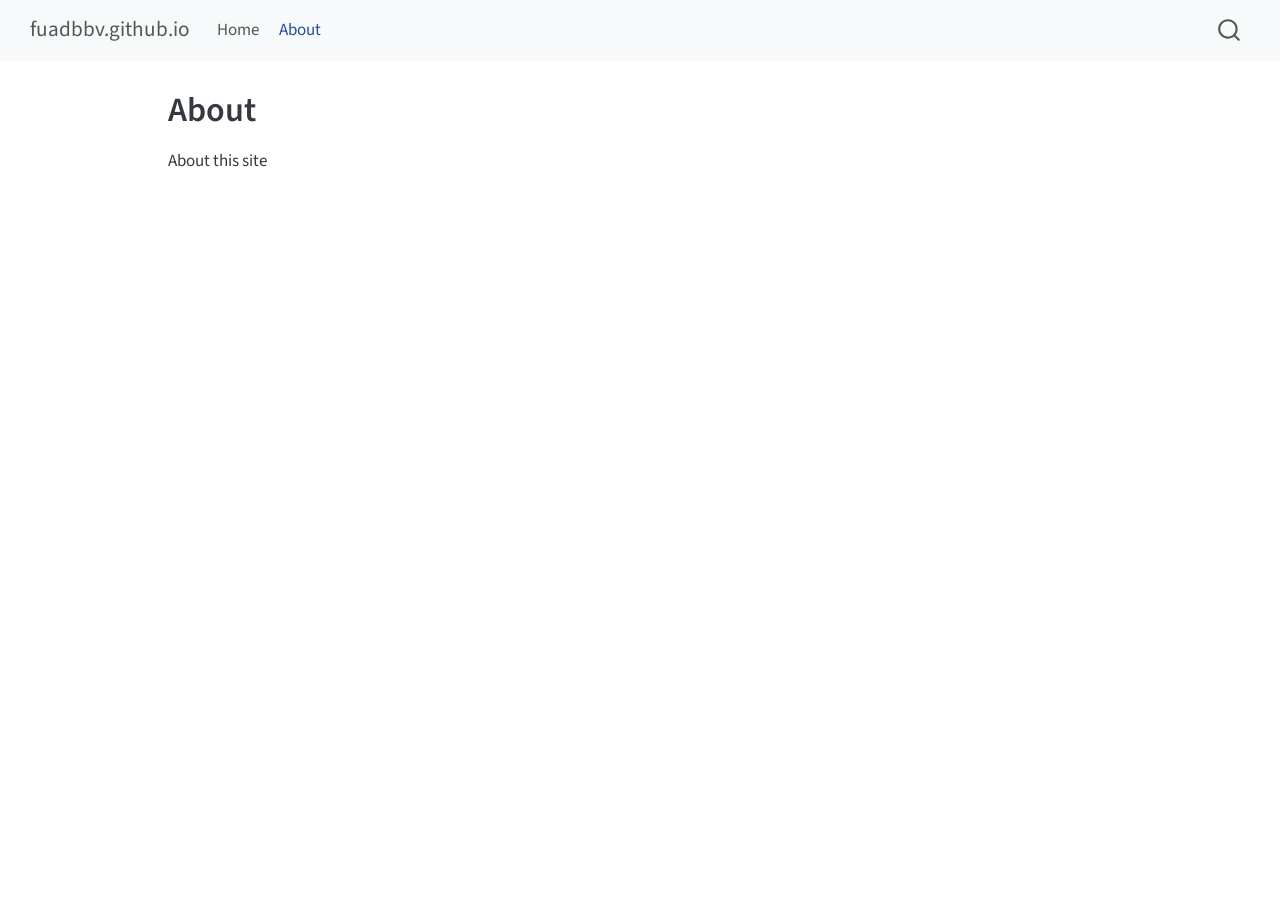
==== about.html @ befd970f "Built site for gh-pages" ====
<!DOCTYPE html>
<html xmlns="http://www.w3.org/1999/xhtml" lang="en" xml:lang="en"><head>

<meta charset="utf-8">
<meta name="generator" content="quarto-1.10.18">

<meta name="viewport" content="width=device-width, initial-scale=1.0, user-scalable=yes">


<title>About – fuadbbv.github.io</title>
<style>
/* Default styles provided by pandoc.
** See https://pandoc.org/MANUAL.html#variables-for-html for config info.
*/
span.smallcaps{font-variant: small-caps;}
div.columns{display: flex; gap: 1.5em;}
div.column{flex: auto;}
@media screen {
div.columns{gap: min(4vw, 1.5em);}
div.column{overflow-x: auto;}
}
div.hanging-indent{margin-left: 1.5em; text-indent: -1.5em;}
ul.task-list{list-style: none;}
ul.task-list li input[type="checkbox"] {
  width: 0.8em;
  margin: 0 0.8em 0.2em -1em; /* quarto-specific, see https://github.com/quarto-dev/quarto-cli/issues/4556 */ 
  vertical-align: middle;
}
</style>


<script src="site_libs/quarto-nav/quarto-nav.js"></script>
<script src="site_libs/quarto-nav/headroom.min.js"></script>
<script src="site_libs/clipboard/clipboard.min.js"></script>
<script src="site_libs/quarto-search/autocomplete.umd.js"></script>
<script src="site_libs/quarto-search/fuse.min.js"></script>
<script src="site_libs/quarto-search/quarto-search.js"></script>
<meta name="quarto:offset" content="./">
<script src="site_libs/quarto-html/quarto.js" type="module"></script>
<script src="site_libs/quarto-html/tabsets/tabsets.js" type="module"></script>
<script src="site_libs/quarto-html/popper.min.js"></script>
<script src="site_libs/quarto-html/tippy.umd.min.js"></script>
<script src="site_libs/quarto-html/anchor.min.js"></script>
<link href="site_libs/quarto-html/tippy.css" rel="stylesheet">
<link href="site_libs/quarto-html/quarto-syntax-highlighting-64a204ab8560d761af7679ceaba22944.css" rel="stylesheet" id="quarto-text-highlighting-styles">
<script src="site_libs/bootstrap/bootstrap.min.js"></script>
<link href="site_libs/bootstrap/bootstrap-icons.css" rel="stylesheet">
<link href="site_libs/bootstrap/bootstrap-7c0f67eba7e864f644f943ef9a6fd48f.min.css" rel="stylesheet" append-hash="true" id="quarto-bootstrap" data-mode="light">
<script id="quarto-search-options" type="application/json">{
  "location": "navbar",
  "copy-button": false,
  "collapse-after": 3,
  "panel-placement": "end",
  "type": "overlay",
  "limit": 50,
  "keyboard-shortcut": [
    "f",
    "/",
    "s"
  ],
  "show-item-context": false,
  "language": {
    "search-no-results-text": "No results",
    "search-matching-documents-text": "matching documents",
    "search-copy-link-title": "Copy link to search",
    "search-hide-matches-text": "Hide additional matches",
    "search-more-match-text": "more match in this document",
    "search-more-matches-text": "more matches in this document",
    "search-clear-button-title": "Clear",
    "search-text-placeholder": "",
    "search-detached-cancel-button-title": "Cancel",
    "search-submit-button-title": "Submit",
    "search-label": "Search"
  }
}</script>


<link rel="stylesheet" href="styles.css">
</head>

<body class="nav-fixed quarto-light">

<div id="quarto-search-results"></div>
  <header id="quarto-header" class="headroom fixed-top">
    <nav class="navbar navbar-expand-lg " data-bs-theme="dark">
      <div class="navbar-container container-fluid">
      <div class="navbar-brand-container mx-auto">
    <a class="navbar-brand" href="./index.html">
    <span class="navbar-title">fuadbbv.github.io</span>
    </a>
  </div>
            <div id="quarto-search" class="" title="Search"></div>
          <button class="navbar-toggler" type="button" data-bs-toggle="collapse" data-bs-target="#navbarCollapse" aria-controls="navbarCollapse" role="menu" aria-expanded="false" aria-label="Toggle navigation" onclick="if (window.quartoToggleHeadroom) { window.quartoToggleHeadroom(); }">
  <span class="navbar-toggler-icon"></span>
</button>
          <div class="collapse navbar-collapse" id="navbarCollapse">
            <ul class="navbar-nav navbar-nav-scroll me-auto">
  <li class="nav-item">
    <a class="nav-link" href="./index.html"> 
<span class="menu-text">Home</span></a>
  </li>  
  <li class="nav-item">
    <a class="nav-link active" href="./about.html" aria-current="page"> 
<span class="menu-text">About</span></a>
  </li>  
</ul>
          </div> <!-- /navcollapse -->
            <div class="quarto-navbar-tools">
</div>
      </div> <!-- /container-fluid -->
    </nav>
</header>
<!-- content -->
<div id="quarto-content" class="quarto-container page-columns page-rows-contents page-layout-article page-navbar">
<!-- sidebar -->
<!-- margin-sidebar -->
    <div id="quarto-margin-sidebar" class="sidebar margin-sidebar zindex-bottom">
        
    </div>
<!-- main -->
<main class="content" id="quarto-document-content">

<header id="title-block-header" class="quarto-title-block default">
<div class="quarto-title">
<h1 class="title">About</h1>
</div>



<div class="quarto-title-meta">

    
  
    
  </div>
  


</header>


<p>About this site</p>



</main> <!-- /main -->
<script id="quarto-html-after-body" type="application/javascript">
  window.document.addEventListener("DOMContentLoaded", function (event) {
    const icon = "";
    const anchorJS = new window.AnchorJS();
    anchorJS.options = {
      placement: 'right',
      icon: icon
    };
    anchorJS.add('.anchored');
    const isCodeAnnotation = (el) => {
      for (const clz of el.classList) {
        if (clz.startsWith('code-annotation-')) {                     
          return true;
        }
      }
      return false;
    }
    const onCopySuccess = function(e) {
      // button target
      const button = e.trigger;
      // don't keep focus
      button.blur();
      // flash "checked"
      button.classList.add('code-copy-button-checked');
      var currentTitle = button.getAttribute("title");
      button.setAttribute("title", "Copied!");
      let tooltip;
      if (window.bootstrap) {
        button.setAttribute("data-bs-toggle", "tooltip");
        button.setAttribute("data-bs-placement", "left");
        button.setAttribute("data-bs-title", "Copied!");
        tooltip = new bootstrap.Tooltip(button, 
          { trigger: "manual", 
            customClass: "code-copy-button-tooltip",
            offset: [0, -8]});
        tooltip.show();    
      }
      setTimeout(function() {
        if (tooltip) {
          tooltip.hide();
          button.removeAttribute("data-bs-title");
          button.removeAttribute("data-bs-toggle");
          button.removeAttribute("data-bs-placement");
        }
        button.setAttribute("title", currentTitle);
        button.classList.remove('code-copy-button-checked');
      }, 1000);
      // clear code selection
      e.clearSelection();
    }
    const getTextToCopy = function(trigger) {
      const outerScaffold = trigger.parentElement.cloneNode(true);
      const codeEl = outerScaffold.querySelector('code');
      for (const childEl of codeEl.children) {
        if (isCodeAnnotation(childEl)) {
          childEl.remove();
        }
      }
      return codeEl.innerText;
    }
    const clipboard = new window.ClipboardJS('.code-copy-button:not([data-in-quarto-modal])', {
      text: getTextToCopy
    });
    clipboard.on('success', onCopySuccess);
    if (window.document.getElementById('quarto-embedded-source-code-modal')) {
      const clipboardModal = new window.ClipboardJS('.code-copy-button[data-in-quarto-modal]', {
        text: getTextToCopy,
        container: window.document.getElementById('quarto-embedded-source-code-modal')
      });
      clipboardModal.on('success', onCopySuccess);
    }
      var localhostRegex = new RegExp(/^(?:http|https):\/\/localhost\:?[0-9]*\//);
      var mailtoRegex = new RegExp(/^mailto:/);
        var filterRegex = new RegExp('/' + window.location.host + '/');
      var isInternal = (href) => {
          return filterRegex.test(href) || localhostRegex.test(href) || mailtoRegex.test(href);
      }
      // Inspect non-navigation links and adorn them if external
     var links = window.document.querySelectorAll('a[href]:not(.nav-link):not(.navbar-brand):not(.toc-action):not(.sidebar-link):not(.sidebar-item-toggle):not(.pagination-link):not(.no-external):not([aria-hidden]):not(.dropdown-item):not(.quarto-navigation-tool):not(.about-link)');
      for (var i=0; i<links.length; i++) {
        const link = links[i];
        if (!isInternal(link.href)) {
          // undo the damage that might have been done by quarto-nav.js in the case of
          // links that we want to consider external
          if (link.dataset.originalHref !== undefined) {
            link.href = link.dataset.originalHref;
          }
        }
      }
    function tippyHover(el, contentFn, onTriggerFn, onUntriggerFn) {
      const config = {
        allowHTML: true,
        maxWidth: 500,
        delay: 100,
        arrow: false,
        appendTo: function(el) {
            return el.parentElement;
        },
        interactive: true,
        interactiveBorder: 10,
        theme: 'quarto',
        placement: 'bottom-start',
      };
      if (contentFn) {
        config.content = contentFn;
      }
      if (onTriggerFn) {
        config.onTrigger = onTriggerFn;
      }
      if (onUntriggerFn) {
        config.onUntrigger = onUntriggerFn;
      }
      window.tippy(el, config); 
    }
    const noterefs = window.document.querySelectorAll('a[role="doc-noteref"]');
    for (var i=0; i<noterefs.length; i++) {
      const ref = noterefs[i];
      tippyHover(ref, function() {
        // use id or data attribute instead here
        let href = ref.getAttribute('data-footnote-href') || ref.getAttribute('href');
        try { href = new URL(href).hash; } catch {}
        const id = href.replace(/^#\/?/, "");
        const note = window.document.getElementById(id);
        if (note) {
          return note.innerHTML;
        } else {
          return "";
        }
      });
    }
    const xrefs = window.document.querySelectorAll('a.quarto-xref');
    const processXRef = (id, note) => {
      // Strip column container classes
      const stripColumnClz = (el) => {
        el.classList.remove("page-full", "page-columns");
        if (el.children) {
          for (const child of el.children) {
            stripColumnClz(child);
          }
        }
      }
      stripColumnClz(note)
      if (id === null || id.startsWith('sec-')) {
        // Special case sections, only their first couple elements
        const container = document.createElement("div");
        if (note.children && note.children.length > 2) {
          container.appendChild(note.children[0].cloneNode(true));
          for (let i = 1; i < note.children.length; i++) {
            const child = note.children[i];
            if (child.tagName === "P" && child.innerText === "") {
              continue;
            } else {
              container.appendChild(child.cloneNode(true));
              break;
            }
          }
          if (window.Quarto?.typesetMath) {
            window.Quarto.typesetMath(container);
          }
          return container.innerHTML
        } else {
          if (window.Quarto?.typesetMath) {
            window.Quarto.typesetMath(note);
          }
          return note.innerHTML;
        }
      } else {
        // Remove any anchor links if they are present
        const anchorLink = note.querySelector('a.anchorjs-link');
        if (anchorLink) {
          anchorLink.remove();
        }
        if (window.Quarto?.typesetMath) {
          window.Quarto.typesetMath(note);
        }
        if (note.classList.contains("callout")) {
          return note.outerHTML;
        } else {
          return note.innerHTML;
        }
      }
    }
    for (var i=0; i<xrefs.length; i++) {
      const xref = xrefs[i];
      tippyHover(xref, undefined, function(instance) {
        instance.disable();
        let url = xref.getAttribute('href');
        let hash = undefined; 
        if (url.startsWith('#')) {
          hash = url;
        } else {
          try { hash = new URL(url).hash; } catch {}
        }
        if (hash) {
          const id = hash.replace(/^#\/?/, "");
          const note = window.document.getElementById(id);
          if (note !== null) {
            try {
              const html = processXRef(id, note.cloneNode(true));
              instance.setContent(html);
            } finally {
              instance.enable();
              instance.show();
            }
          } else {
            // See if we can fetch this
            fetch(url.split('#')[0])
            .then(res => res.text())
            .then(html => {
              const parser = new DOMParser();
              const htmlDoc = parser.parseFromString(html, "text/html");
              const note = htmlDoc.getElementById(id);
              if (note !== null) {
                const html = processXRef(id, note);
                instance.setContent(html);
              } 
            }).finally(() => {
              instance.enable();
              instance.show();
            });
          }
        } else {
          // See if we can fetch a full url (with no hash to target)
          // This is a special case and we should probably do some content thinning / targeting
          fetch(url)
          .then(res => res.text())
          .then(html => {
            const parser = new DOMParser();
            const htmlDoc = parser.parseFromString(html, "text/html");
            const note = htmlDoc.querySelector('main.content');
            if (note !== null) {
              // This should only happen for chapter cross references
              // (since there is no id in the URL)
              // remove the first header
              if (note.children.length > 0 && note.children[0].tagName === "HEADER") {
                note.children[0].remove();
              }
              const html = processXRef(null, note);
              instance.setContent(html);
            } 
          }).finally(() => {
            instance.enable();
            instance.show();
          });
        }
      }, function(instance) {
      });
    }
        let selectedAnnoteEl;
        const selectorForAnnotation = ( cell, annotation) => {
          let cellAttr = 'data-code-cell="' + cell + '"';
          let lineAttr = 'data-code-annotation="' +  annotation + '"';
          const selector = 'span[' + cellAttr + '][' + lineAttr + ']';
          return selector;
        }
        const selectCodeLines = (annoteEl) => {
          const doc = window.document;
          const targetCell = annoteEl.getAttribute("data-target-cell");
          const targetAnnotation = annoteEl.getAttribute("data-target-annotation");
          const annoteSpan = window.document.querySelector(selectorForAnnotation(targetCell, targetAnnotation));
          const lines = annoteSpan.getAttribute("data-code-lines").split(",");
          const lineIds = lines.map((line) => {
            return targetCell + "-" + line;
          })
          let top = null;
          let height = null;
          let parent = null;
          if (lineIds.length > 0) {
              //compute the position of the single el (top and bottom and make a div)
              const el = window.document.getElementById(lineIds[0]);
              top = el.offsetTop;
              height = el.offsetHeight;
              parent = el.parentElement.parentElement;
            if (lineIds.length > 1) {
              const lastEl = window.document.getElementById(lineIds[lineIds.length - 1]);
              const bottom = lastEl.offsetTop + lastEl.offsetHeight;
              height = bottom - top;
            }
            if (top !== null && height !== null && parent !== null) {
              // cook up a div (if necessary) and position it 
              let div = window.document.getElementById("code-annotation-line-highlight");
              if (div === null) {
                div = window.document.createElement("div");
                div.setAttribute("id", "code-annotation-line-highlight");
                div.style.position = 'absolute';
                parent.appendChild(div);
              }
              div.style.top = top - 2 + "px";
              div.style.height = height + 4 + "px";
              div.style.left = 0;
              let gutterDiv = window.document.getElementById("code-annotation-line-highlight-gutter");
              if (gutterDiv === null) {
                gutterDiv = window.document.createElement("div");
                gutterDiv.setAttribute("id", "code-annotation-line-highlight-gutter");
                gutterDiv.style.position = 'absolute';
                const codeCell = window.document.getElementById(targetCell);
                const gutter = codeCell.querySelector('.code-annotation-gutter');
                gutter.appendChild(gutterDiv);
              }
              gutterDiv.style.top = top - 2 + "px";
              gutterDiv.style.height = height + 4 + "px";
            }
            selectedAnnoteEl = annoteEl;
          }
        };
        const unselectCodeLines = () => {
          const elementsIds = ["code-annotation-line-highlight", "code-annotation-line-highlight-gutter"];
          elementsIds.forEach((elId) => {
            const div = window.document.getElementById(elId);
            if (div) {
              div.remove();
            }
          });
          selectedAnnoteEl = undefined;
        };
          // Handle positioning of the toggle
      window.addEventListener(
        "resize",
        throttle(() => {
          elRect = undefined;
          if (selectedAnnoteEl) {
            selectCodeLines(selectedAnnoteEl);
          }
        }, 10)
      );
      function throttle(fn, ms) {
      let throttle = false;
      let timer;
        return (...args) => {
          if(!throttle) { // first call gets through
              fn.apply(this, args);
              throttle = true;
          } else { // all the others get throttled
              if(timer) clearTimeout(timer); // cancel #2
              timer = setTimeout(() => {
                fn.apply(this, args);
                timer = throttle = false;
              }, ms);
          }
        };
      }
        // Attach click handler to the DT
        const annoteDls = window.document.querySelectorAll('dt[data-target-cell]');
        for (const annoteDlNode of annoteDls) {
          annoteDlNode.addEventListener('click', (event) => {
            const clickedEl = event.target;
            if (clickedEl !== selectedAnnoteEl) {
              unselectCodeLines();
              const activeEl = window.document.querySelector('dt[data-target-cell].code-annotation-active');
              if (activeEl) {
                activeEl.classList.remove('code-annotation-active');
              }
              selectCodeLines(clickedEl);
              clickedEl.classList.add('code-annotation-active');
            } else {
              // Unselect the line
              unselectCodeLines();
              clickedEl.classList.remove('code-annotation-active');
            }
          });
        }
    const findCites = (el) => {
      const parentEl = el.parentElement;
      if (parentEl) {
        const cites = parentEl.dataset.cites;
        if (cites) {
          return {
            el,
            cites: cites.split(' ')
          };
        } else {
          return findCites(el.parentElement)
        }
      } else {
        return undefined;
      }
    };
    var bibliorefs = window.document.querySelectorAll('a[role="doc-biblioref"]');
    for (var i=0; i<bibliorefs.length; i++) {
      const ref = bibliorefs[i];
      const citeInfo = findCites(ref);
      if (citeInfo) {
        tippyHover(citeInfo.el, function() {
          var popup = window.document.createElement('div');
          citeInfo.cites.forEach(function(cite) {
            var citeDiv = window.document.createElement('div');
            citeDiv.classList.add('hanging-indent');
            citeDiv.classList.add('csl-entry');
            var biblioDiv = window.document.getElementById('ref-' + cite);
            if (biblioDiv) {
              citeDiv.innerHTML = biblioDiv.innerHTML;
            }
            popup.appendChild(citeDiv);
          });
          return popup.innerHTML;
        });
      }
    }
  });
  </script>
</div> <!-- /content -->




</body></html>
---- site_libs/quarto-html/tippy.css ----
.tippy-box[data-animation=fade][data-state=hidden]{opacity:0}[data-tippy-root]{max-width:calc(100vw - 10px)}.tippy-box{position:relative;background-color:#333;color:#fff;border-radius:4px;font-size:14px;line-height:1.4;white-space:normal;outline:0;transition-property:transform,visibility,opacity}.tippy-box[data-placement^=top]>.tippy-arrow{bottom:0}.tippy-box[data-placement^=top]>.tippy-arrow:before{bottom:-7px;left:0;border-width:8px 8px 0;border-top-color:initial;transform-origin:center top}.tippy-box[data-placement^=bottom]>.tippy-arrow{top:0}.tippy-box[data-placement^=bottom]>.tippy-arrow:before{top:-7px;left:0;border-width:0 8px 8px;border-bottom-color:initial;transform-origin:center bottom}.tippy-box[data-placement^=left]>.tippy-arrow{right:0}.tippy-box[data-placement^=left]>.tippy-arrow:before{border-width:8px 0 8px 8px;border-left-color:initial;right:-7px;transform-origin:center left}.tippy-box[data-placement^=right]>.tippy-arrow{left:0}.tippy-box[data-placement^=right]>.tippy-arrow:before{left:-7px;border-width:8px 8px 8px 0;border-right-color:initial;transform-origin:center right}.tippy-box[data-inertia][data-state=visible]{transition-timing-function:cubic-bezier(.54,1.5,.38,1.11)}.tippy-arrow{width:16px;height:16px;color:#333}.tippy-arrow:before{content:"";position:absolute;border-color:transparent;border-style:solid}.tippy-content{position:relative;padding:5px 9px;z-index:1}
---- site_libs/quarto-html/quarto-syntax-highlighting-64a204ab8560d761af7679ceaba22944.css ----
/* quarto syntax highlight colors */
:root {
  --quarto-hl-ot-color: #003B4F;
  --quarto-hl-at-color: #657422;
  --quarto-hl-ss-color: #20794D;
  --quarto-hl-an-color: #5E5E5E;
  --quarto-hl-fu-color: #4758AB;
  --quarto-hl-st-color: #20794D;
  --quarto-hl-cf-color: #003B4F;
  --quarto-hl-op-color: #5E5E5E;
  --quarto-hl-er-color: #AD0000;
  --quarto-hl-bn-color: #AD0000;
  --quarto-hl-al-color: #AD0000;
  --quarto-hl-va-color: #111111;
  --quarto-hl-bu-color: inherit;
  --quarto-hl-ex-color: inherit;
  --quarto-hl-pp-color: #AD0000;
  --quarto-hl-in-color: #5E5E5E;
  --quarto-hl-vs-color: #20794D;
  --quarto-hl-wa-color: #5E5E5E;
  --quarto-hl-do-color: #5E5E5E;
  --quarto-hl-im-color: #00769E;
  --quarto-hl-ch-color: #20794D;
  --quarto-hl-dt-color: #AD0000;
  --quarto-hl-fl-color: #AD0000;
  --quarto-hl-co-color: #5E5E5E;
  --quarto-hl-cv-color: #5E5E5E;
  --quarto-hl-cn-color: #8f5902;
  --quarto-hl-sc-color: #5E5E5E;
  --quarto-hl-dv-color: #AD0000;
  --quarto-hl-kw-color: #003B4F;
}

/* other quarto variables */
:root {
  --quarto-font-monospace: SFMono-Regular, Menlo, Monaco, Consolas, "Liberation Mono", "Courier New", monospace;
}

/* syntax highlight based on Pandoc's rules */
pre > code.sourceCode > span {
  color: #003B4F;
}

code.sourceCode > span {
  color: #003B4F;
}

div.sourceCode,
div.sourceCode pre.sourceCode {
  color: #003B4F;
}

/* Normal */
code span {
  color: #003B4F;
}

/* Alert */
code span.al {
  color: #AD0000;
  font-style: inherit;
}

/* Annotation */
code span.an {
  color: #5E5E5E;
  font-style: inherit;
}

/* Attribute */
code span.at {
  color: #657422;
  font-style: inherit;
}

/* BaseN */
code span.bn {
  color: #AD0000;
  font-style: inherit;
}

/* BuiltIn */
code span.bu {
  font-style: inherit;
}

/* ControlFlow */
code span.cf {
  color: #003B4F;
  font-weight: bold;
  font-style: inherit;
}

/* Char */
code span.ch {
  color: #20794D;
  font-style: inherit;
}

/* Constant */
code span.cn {
  color: #8f5902;
  font-style: inherit;
}

/* Comment */
code span.co {
  color: #5E5E5E;
  font-style: inherit;
}

/* CommentVar */
code span.cv {
  color: #5E5E5E;
  font-style: italic;
}

/* Documentation */
code span.do {
  color: #5E5E5E;
  font-style: italic;
}

/* DataType */
code span.dt {
  color: #AD0000;
  font-style: inherit;
}

/* DecVal */
code span.dv {
  color: #AD0000;
  font-style: inherit;
}

/* Error */
code span.er {
  color: #AD0000;
  font-style: inherit;
}

/* Extension */
code span.ex {
  font-style: inherit;
}

/* Float */
code span.fl {
  color: #AD0000;
  font-style: inherit;
}

/* Function */
code span.fu {
  color: #4758AB;
  font-style: inherit;
}

/* Import */
code span.im {
  color: #00769E;
  font-style: inherit;
}

/* Information */
code span.in {
  color: #5E5E5E;
  font-style: inherit;
}

/* Keyword */
code span.kw {
  color: #003B4F;
  font-weight: bold;
  font-style: inherit;
}

/* Operator */
code span.op {
  color: #5E5E5E;
  font-style: inherit;
}

/* Other */
code span.ot {
  color: #003B4F;
  font-style: inherit;
}

/* Preprocessor */
code span.pp {
  color: #AD0000;
  font-style: inherit;
}

/* SpecialChar */
code span.sc {
  color: #5E5E5E;
  font-style: inherit;
}

/* SpecialString */
code span.ss {
  color: #20794D;
  font-style: inherit;
}

/* String */
code span.st {
  color: #20794D;
  font-style: inherit;
}

/* Variable */
code span.va {
  color: #111111;
  font-style: inherit;
}

/* VerbatimString */
code span.vs {
  color: #20794D;
  font-style: inherit;
}

/* Warning */
code span.wa {
  color: #5E5E5E;
  font-style: italic;
}

.prevent-inlining {
  content: "</";
}

/*# sourceMappingURL=9d8d5bb603a83b8298b89080a598c93b.css.map */
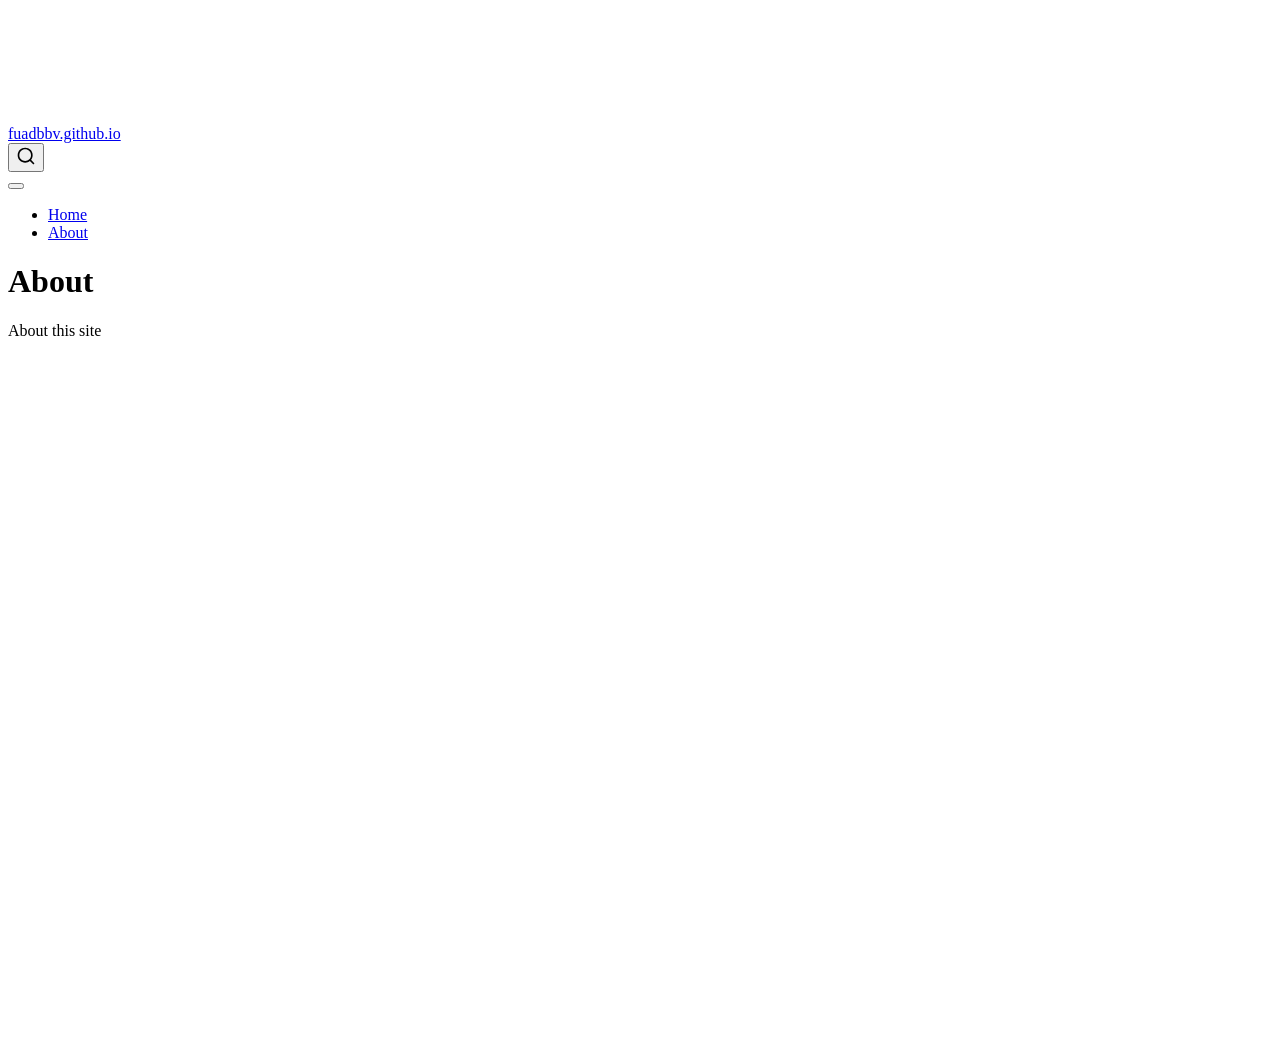
==== commit b2fc73ad: "Built site for gh-pages" ====
--- a/about.html
+++ b/about.html
@@ -45,7 +45,7 @@
 <link href="site_libs/quarto-html/quarto-syntax-highlighting-64a204ab8560d761af7679ceaba22944.css" rel="stylesheet" id="quarto-text-highlighting-styles">
 <script src="site_libs/bootstrap/bootstrap.min.js"></script>
 <link href="site_libs/bootstrap/bootstrap-icons.css" rel="stylesheet">
-<link href="site_libs/bootstrap/bootstrap-7c0f67eba7e864f644f943ef9a6fd48f.min.css" rel="stylesheet" append-hash="true" id="quarto-bootstrap" data-mode="light">
+<link href="site_libs/bootstrap/bootstrap-3e9b1289f5f353c49b617ce48ad2bc38.min.css" rel="stylesheet" append-hash="true" id="quarto-bootstrap" data-mode="light">
 <script id="quarto-search-options" type="application/json">{
   "location": "navbar",
   "copy-button": false,
@@ -217,7 +217,7 @@
     }
       var localhostRegex = new RegExp(/^(?:http|https):\/\/localhost\:?[0-9]*\//);
       var mailtoRegex = new RegExp(/^mailto:/);
-        var filterRegex = new RegExp('/' + window.location.host + '/');
+        var filterRegex = new RegExp("https:\/\/fuadbbv\.github\.io\/");
       var isInternal = (href) => {
           return filterRegex.test(href) || localhostRegex.test(href) || mailtoRegex.test(href);
       }
